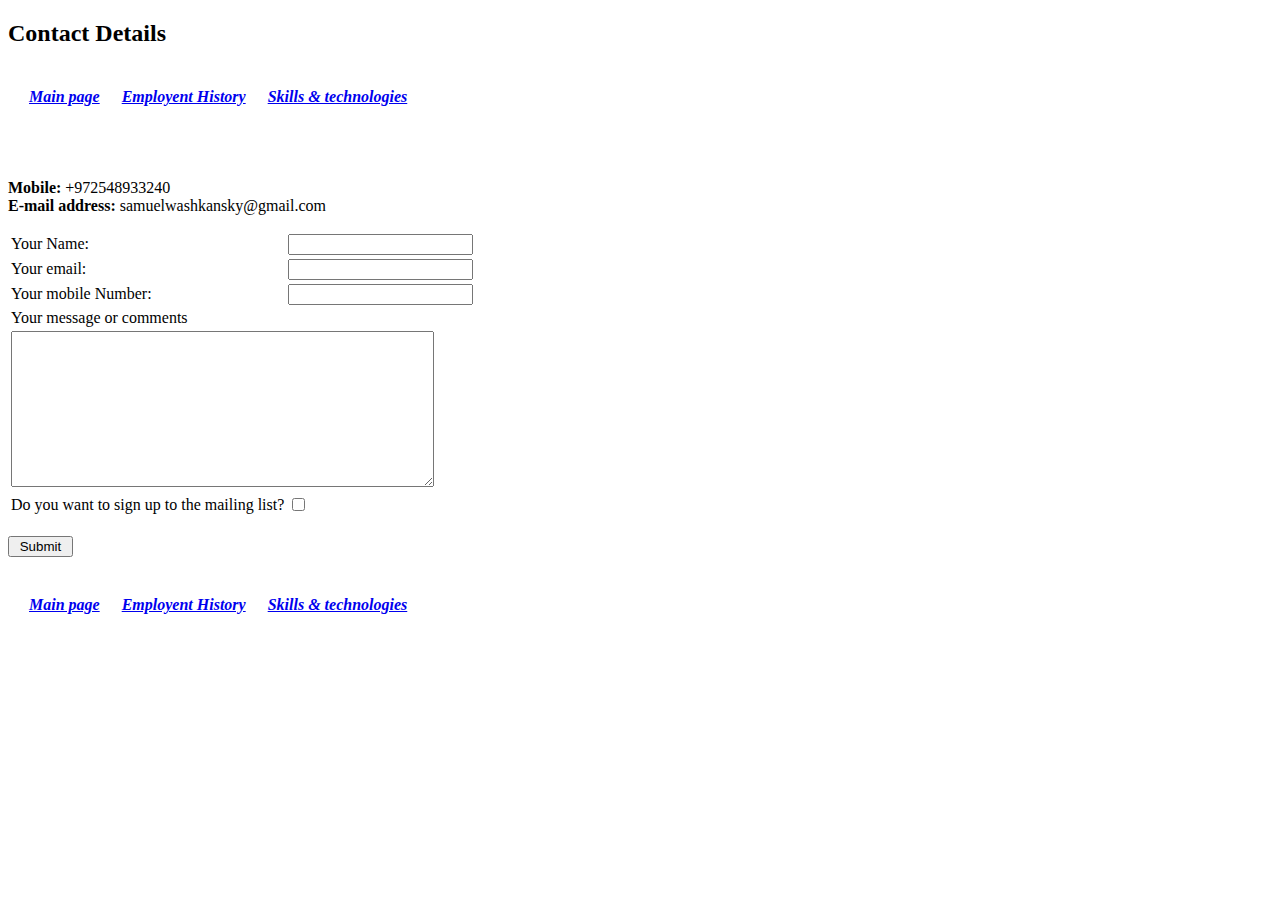
==== pages/Contact-me.html @ ab348792 "initial commit (empty site)" ====
<!DOCTYPE html>
<html lang="en">

<head>
    <title>Contact Me</title>
    <meta charset="UTF-8" />
    <meta name="viewport" content="width=device-width, initial-scale=1" />
    <link href="css/styles.css" rel="stylesheet" />
</head>

<body>
    <h2>Contact Details</h2>
    <table cellspacing="20">
        <tr>
            <td>
                <em><strong><a href="Index.html">Main page</a></strong></em>
            </td>
            <td>
                <em><strong><a href="Employment-History.html ">Employent History</a></strong></em>
            </td>
            <td>
                <em><strong><a href=" Skillsets-and-technologies.html ">Skills & technologies</a></strong></em>
            </td>
        </tr>
    </table>
    <br />
    <br />
    <p>
        <b>Mobile:</b> +972548933240
        <br />
        <b>E-mail address:</b> samuelwashkansky@gmail.com
    </p>

    <form action="mailto:samuelwashkansky@gmail.com" method="post" enctype="text/plain">
        <table>
            <tr>
                <td><label>Your Name:</label></td>
                <td><input type="text" name=yourName " value=" "></td>
        </tr>
        <tr>
          <td><label>Your email:</label></td>
          <td><input type="email" name=yourEmail " value=" "> <br /></td>
            </tr>
            <tr>
                <td><label>Your mobile Number:</label></td>
                <td>
                    <input type="text" name=yourMobile " value=" "> <br /></td>
        </tr>
        <tr>
          <td><label>Your message or comments</label></td>
        </tr>
        <tr>
          <td colspan=" 2 ">
            <textarea
              name=" message "
              id=" message "
              cols=" 50 "
              rows=" 10 "
            ></textarea>
          </td>
        </tr>

        <tr>
          <td><label>Do you want to sign up to the mailing list?</label></td>
          <td><input type="checkbox" name=" subscribe " value=" " /></td>
        </tr>
      </table>
      <br />
      <input type="submit" value=" Submit " />
    </form>

    <br />

    <table cellspacing=" 20 ">
      <tr>
        <td>
          <em
            ><strong><a href=" Index.html ">Main page</a></strong></em
          >
        </td>
        <td>
          <em
            ><strong
              ><a href=" Employment-History.html ">Employent History</a></strong
            ></em
          >
        </td>
        <td>
          <em
            ><strong
              ><a href=" Skillsets-and-technologies.html "
                >Skills & technologies</a
              ></strong
            ></em
          >
        </td>
      </tr>
    </table>
  </body>
</html>
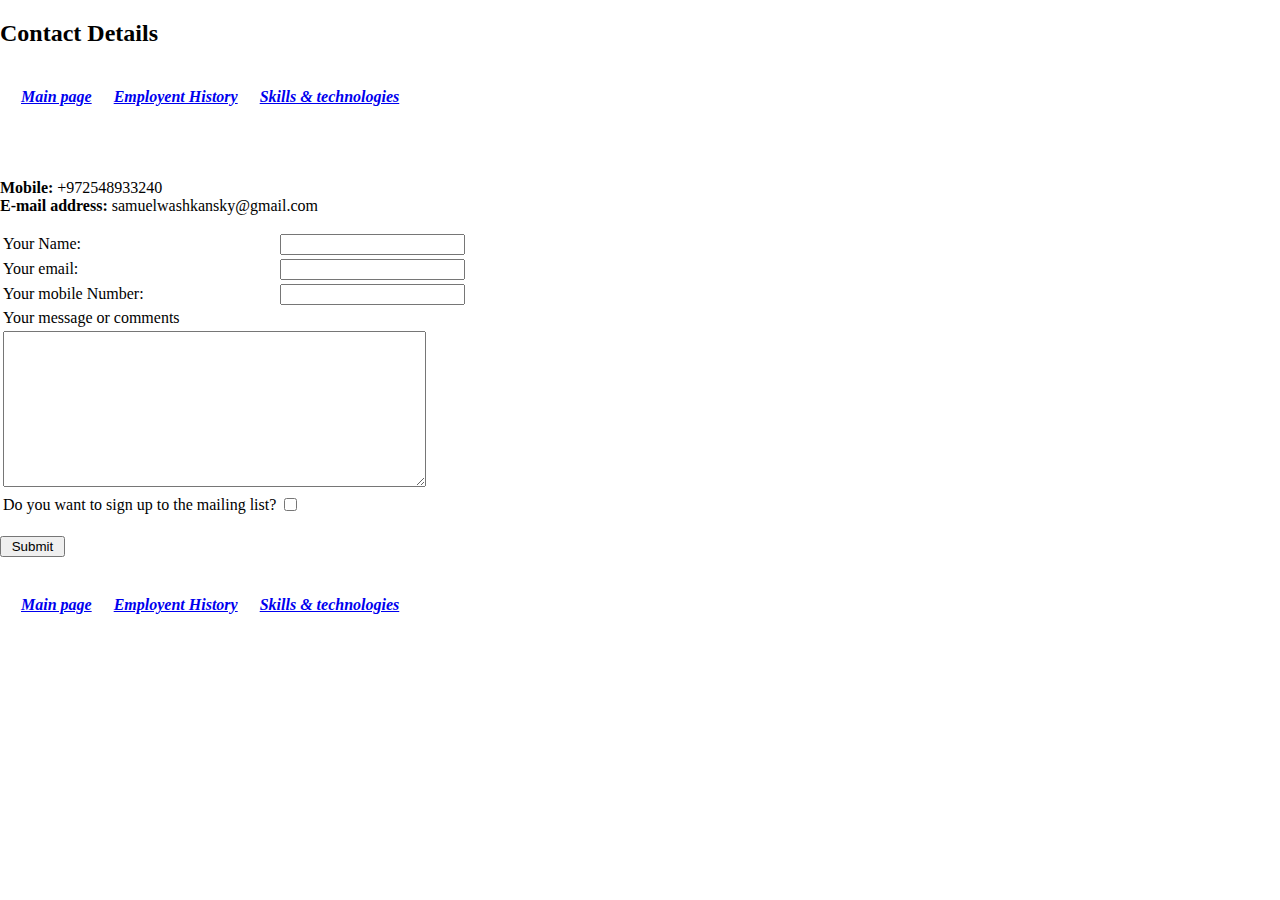
==== commit f115d9b0: "added div and basic styles" ====
--- a/pages/Contact-me.html
+++ b/pages/Contact-me.html
@@ -5,7 +5,7 @@
     <title>Contact Me</title>
     <meta charset="UTF-8" />
     <meta name="viewport" content="width=device-width, initial-scale=1" />
-    <link href="css/styles.css" rel="stylesheet" />
+    <link href="../css/styles.css" rel="stylesheet" />
 </head>
 
 <body>
--- a/css/styles.css
+++ b/css/styles.css
@@ -0,0 +1,18 @@
+
+/*********** Tag Selectors ********************/
+body{
+    margin: 0;
+}
+
+h1{
+    margin-top: 0;
+}
+div{
+    background-color: #e4f9f5;
+    margin: 0;
+}
+
+
+/*********** Class Selectors ********************/
+
+/*********** Id Selectors ********************/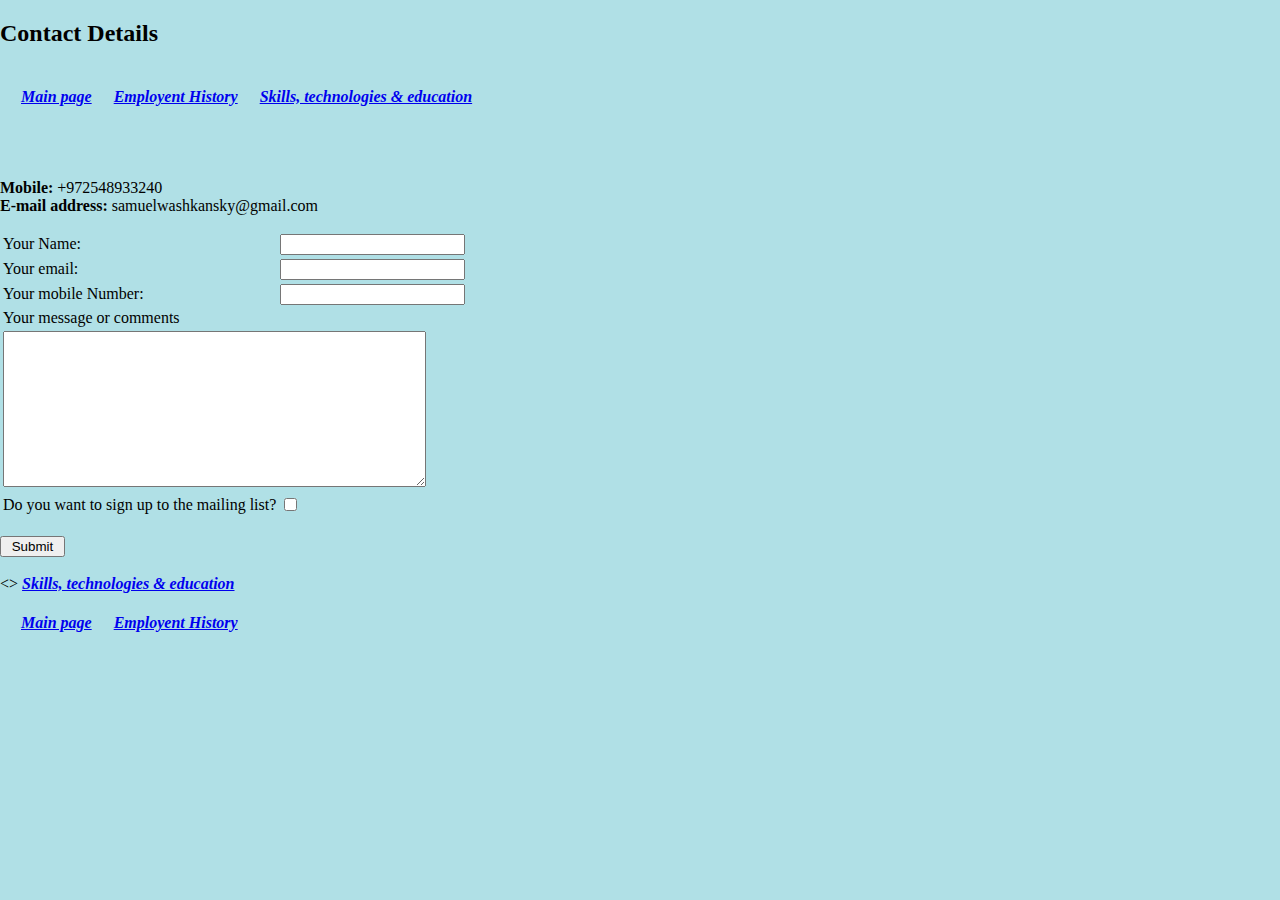
==== commit 894e8219: "Added new styles" ====
--- a/pages/Contact-me.html
+++ b/pages/Contact-me.html
@@ -19,7 +19,7 @@
                 <em><strong><a href="Employment-History.html ">Employent History</a></strong></em>
             </td>
             <td>
-                <em><strong><a href=" Skillsets-and-technologies.html ">Skills & technologies</a></strong></em>
+              <em><strong><a href="Skillsets-technologies-and-education.html">Skills, technologies & education</a></strong></em>
             </td>
         </tr>
     </table>
@@ -85,14 +85,8 @@
             ></em
           >
         </td>
-        <td>
-          <em
-            ><strong
-              ><a href=" Skillsets-and-technologies.html "
-                >Skills & technologies</a
-              ></strong
-            ></em
-          >
+        <>
+          <em><strong><a href="Skillsets-technologies-and-education.html">Skills, technologies & education</a></strong></em>
         </td>
       </tr>
     </table>
--- a/css/styles.css
+++ b/css/styles.css
@@ -2,6 +2,7 @@
 /*********** Tag Selectors ********************/
 body{
     margin: 0;
+    background-color: powderblue;
 }
 
 h1{
@@ -14,5 +15,18 @@
 
 
 /*********** Class Selectors ********************/
-
+.middle-container{
+    height: 200px;
+    width: 200px;
+    background-color: red;
+}
+.bottom-container{
+    height: 200px;
+    width: 200px;
+    background-color: blue;
+}
+.cloud{
+    height: 100px;
+    width: 250px;
+}
 /*********** Id Selectors ********************/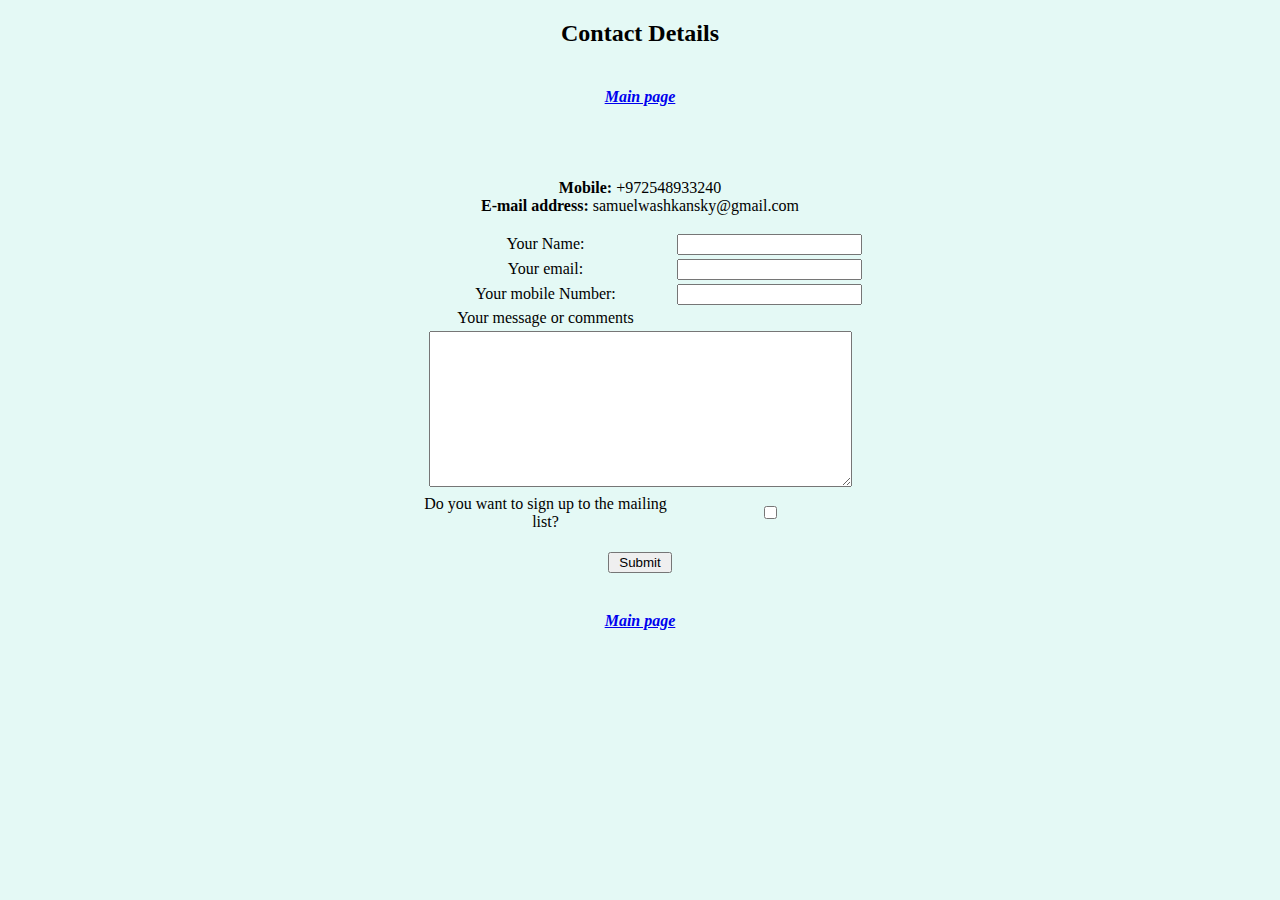
==== commit ee482c79: "Added content and extra styling" ====
--- a/pages/Contact-me.html
+++ b/pages/Contact-me.html
@@ -10,17 +10,17 @@
 
 <body>
     <h2>Contact Details</h2>
-    <table cellspacing="20">
+    <table class="links-table" cellspacing="20">
         <tr>
             <td>
-                <em><strong><a href="Index.html">Main page</a></strong></em>
+                <em><strong><a href="../index.html">Main page</a></strong></em>
             </td>
-            <td>
+            <!--<td>
                 <em><strong><a href="Employment-History.html ">Employent History</a></strong></em>
             </td>
             <td>
               <em><strong><a href="Skillsets-technologies-and-education.html">Skills, technologies & education</a></strong></em>
-            </td>
+            </td>-->
         </tr>
     </table>
     <br />
@@ -31,7 +31,7 @@
         <b>E-mail address:</b> samuelwashkansky@gmail.com
     </p>
 
-    <form action="mailto:samuelwashkansky@gmail.com" method="post" enctype="text/plain">
+    <form class="contactme-form" action="mailto:samuelwashkansky@gmail.com" method="post" enctype="text/plain">
         <table>
             <tr>
                 <td><label>Your Name:</label></td>
@@ -70,25 +70,18 @@
     </form>
 
     <br />
-
-    <table cellspacing=" 20 ">
-      <tr>
-        <td>
-          <em
-            ><strong><a href=" Index.html ">Main page</a></strong></em
-          >
-        </td>
-        <td>
-          <em
-            ><strong
-              ><a href=" Employment-History.html ">Employent History</a></strong
-            ></em
-          >
-        </td>
-        <>
-          <em><strong><a href="Skillsets-technologies-and-education.html">Skills, technologies & education</a></strong></em>
-        </td>
-      </tr>
+    <table class="links-table" cellspacing="20">
+        <tr>
+            <td>
+                <em><strong><a href="../Index.html">Main page</a></strong></em>
+            </td>
+            <!--<td>
+                <em><strong><a href="Employment-History.html ">Employent History</a></strong></em>
+            </td>
+            <td>
+              <em><strong><a href="Skillsets-technologies-and-education.html">Skills, technologies & education</a></strong></em>
+            </td>-->
+        </tr>
     </table>
   </body>
 </html>--- a/css/styles.css
+++ b/css/styles.css
@@ -2,31 +2,97 @@
 /*********** Tag Selectors ********************/
 body{
     margin: 0;
-    background-color: powderblue;
+    background-color: #e4f9f5;
+    text-align: center;
+    font-family: 'Merriweather Sans', serif;
 }
 
 h1{
     margin-top: 0;
+    font-family: 'Sacramento', cursive;
+}
+h2{
+    font-family: 'Montserrat', serif;    
+}
+h3{
+    font-family: 'Montserrat', serif;
 }
 div{
     background-color: #e4f9f5;
     margin: 0;
 }
+img{margin: 0px;}
 
 
 /*********** Class Selectors ********************/
+.top-container{
+    position: relative;
+    padding-top: 100px;
+    display: block;
+    background-color: #e4f9f5;
+    margin: 0;
+}
+.top-text{
+    position: relative;
+    top: 100px;
+}
+.top-cloud{
+    position: absolute;
+    height: 100px;
+    width: 250px;
+    top: 50px;
+    right: 20px;
+}
+.bottom-cloud{
+    position: absolute;
+    height: 100px;
+    width: 250px;
+    top: 300px;
+}
+.landscape{
+    position: relative;
+    top: 250px; 
+    margin: 0 auto; 
+}
+.top-span{
+    text-decoration: underline;
+}
 .middle-container{
-    height: 200px;
-    width: 200px;
-    background-color: red;
+    position: relative;
+    display: block;
+    top: 246px; 
 }
 .bottom-container{
-    height: 200px;
-    width: 200px;
-    background-color: blue;
+    position: relative;
+    display: block;
+    top: 246px;
 }
-.cloud{
-    height: 100px;
-    width: 250px;
+.contactme-form{
+    position: relative;
+    width: 450px;
+    margin: 0 auto;
 }
-/*********** Id Selectors ********************/+.links-table{
+    position: relative;
+    width: 500px;
+    margin: 0 auto;
+}
+
+.skills{
+    position: relative;
+    width: 800px;
+    margin: 0 auto;
+}
+
+/*********** Id Selectors ********************/
+#headshot{
+    height: 120px;
+    width: 100px;
+    padding-top: 20px;
+}
+#intro
+{
+    position: relative;
+    width: 800px;
+    margin: 0 auto;
+}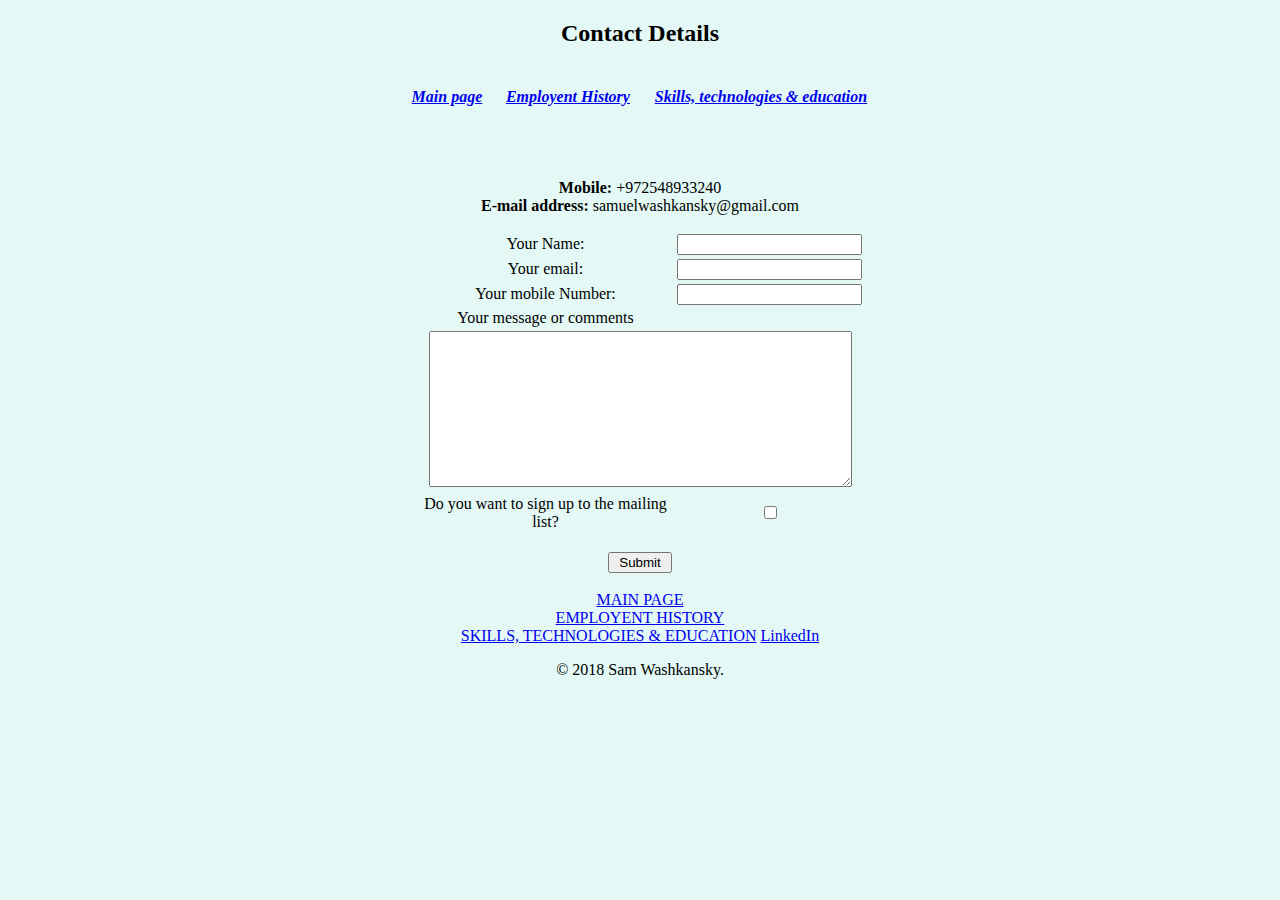
==== commit 9b307a50: "Added styling for extra pages" ====
--- a/pages/Contact-me.html
+++ b/pages/Contact-me.html
@@ -5,7 +5,7 @@
     <title>Contact Me</title>
     <meta charset="UTF-8" />
     <meta name="viewport" content="width=device-width, initial-scale=1" />
-    <link href="../css/styles.css" rel="stylesheet" />
+    <link href="../css/contact-me.css" rel="stylesheet" />
 </head>
 
 <body>
@@ -15,12 +15,12 @@
             <td>
                 <em><strong><a href="../index.html">Main page</a></strong></em>
             </td>
-            <!--<td>
+            <td>
                 <em><strong><a href="Employment-History.html ">Employent History</a></strong></em>
             </td>
             <td>
               <em><strong><a href="Skillsets-technologies-and-education.html">Skills, technologies & education</a></strong></em>
-            </td>-->
+            </td>
         </tr>
     </table>
     <br />
@@ -70,18 +70,14 @@
     </form>
 
     <br />
-    <table class="links-table" cellspacing="20">
-        <tr>
-            <td>
-                <em><strong><a href="../Index.html">Main page</a></strong></em>
-            </td>
-            <!--<td>
-                <em><strong><a href="Employment-History.html ">Employent History</a></strong></em>
-            </td>
-            <td>
-              <em><strong><a href="Skillsets-technologies-and-education.html">Skills, technologies & education</a></strong></em>
-            </td>-->
-        </tr>
-    </table>
+        
+    <div class="bottom-container">
+      <a href="../index.html">MAIN PAGE</a><br>
+      <a href="Employent-History.html ">EMPLOYENT HISTORY</a><br>
+      <a href="Skillsets-technologies-and-education.html">SKILLS, TECHNOLOGIES & EDUCATION</a>
+      <a class="footer-link" href="https://www.linkedin.com/in/samwashkansky?lipi=urn%3Ali%3Apage%3Ad_flagship3_profile_view_base_contact_details%3BLI0pXEmHR2i%2F59p%2BQPE%2BKg%3D%3D">LinkedIn</a>
+      
+      <p>© 2018 Sam Washkansky.</p>
+    </div>
   </body>
 </html>--- a/css/contact-me.css
+++ b/css/contact-me.css
@@ -0,0 +1,37 @@
+/*********** Tag Selectors ********************/
+body{
+    margin: 0;
+    background-color: #e4f9f5;
+    text-align: center;
+    font-family: 'Montserrat Sans', serif;
+}
+
+h1{
+    margin-top: 0;
+    font-family: 'Montserrat', cursive;
+}
+h2{
+    font-family: 'Montserrat', serif;    
+}
+h3{
+    font-family: 'Montserrat', serif;
+}
+div{
+    background-color: #e4f9f5;
+    margin: 0;
+}
+img{
+    margin: 0px;
+}
+
+/*********** Class Selectors ********************/
+.links-table{
+    position: relative;
+    width: 500px;
+    margin: 0 auto;
+}
+.contactme-form{
+    position: relative;
+    width: 450px;
+    margin: 0 auto;
+}
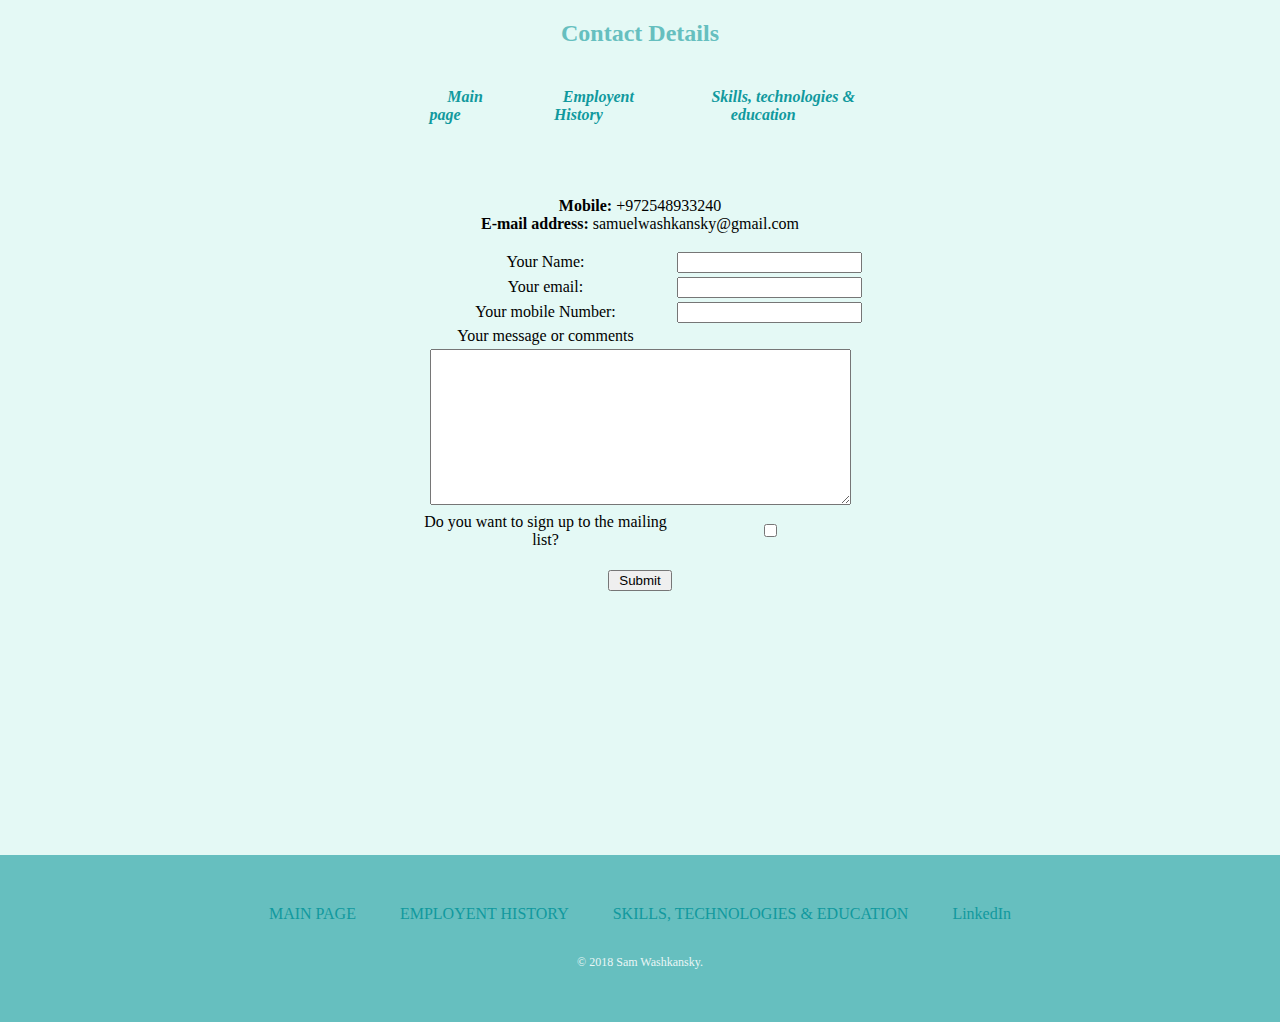
==== commit 3fa788ec: "added more content and styling" ====
--- a/pages/Contact-me.html
+++ b/pages/Contact-me.html
@@ -72,12 +72,12 @@
     <br />
         
     <div class="bottom-container">
-      <a href="../index.html">MAIN PAGE</a><br>
-      <a href="Employent-History.html ">EMPLOYENT HISTORY</a><br>
+      <a href="../index.html">MAIN PAGE</a>
+      <a href="Employment-History.html ">EMPLOYENT HISTORY</a>
       <a href="Skillsets-technologies-and-education.html">SKILLS, TECHNOLOGIES & EDUCATION</a>
       <a class="footer-link" href="https://www.linkedin.com/in/samwashkansky?lipi=urn%3Ali%3Apage%3Ad_flagship3_profile_view_base_contact_details%3BLI0pXEmHR2i%2F59p%2BQPE%2BKg%3D%3D">LinkedIn</a>
       
-      <p>© 2018 Sam Washkansky.</p>
+      <p class="copyright">© 2018 Sam Washkansky.</p>
     </div>
   </body>
 </html>--- a/css/contact-me.css
+++ b/css/contact-me.css
@@ -9,9 +9,11 @@
 h1{
     margin-top: 0;
     font-family: 'Montserrat', cursive;
+    color: #66BFBF;
 }
 h2{
-    font-family: 'Montserrat', serif;    
+    font-family: 'Montserrat', serif;  
+    color: #66BFBF;  
 }
 h3{
     font-family: 'Montserrat', serif;
@@ -22,6 +24,18 @@
 }
 img{
     margin: 0px;
+}
+a{
+    color: #11999E;
+    font-family: 'Montserrat', serif;
+    margin: 10px 20px;
+    text-decoration: none;
+}
+a:hover{
+    color: #eaf6f6;
+}
+label{
+    font-family: 'Montserrat', cursive;
 }
 
 /*********** Class Selectors ********************/
@@ -35,3 +49,15 @@
     width: 450px;
     margin: 0 auto;
 }
+.copyright{
+    color: #eaf6f6;
+    font-size: 0.75rem;
+    padding: 20px 0;
+}
+.bottom-container{
+    position: relative;
+    display: block;
+    top: 246px;
+    background-color: #66BFBF;
+    padding: 50px 0 20px;
+}
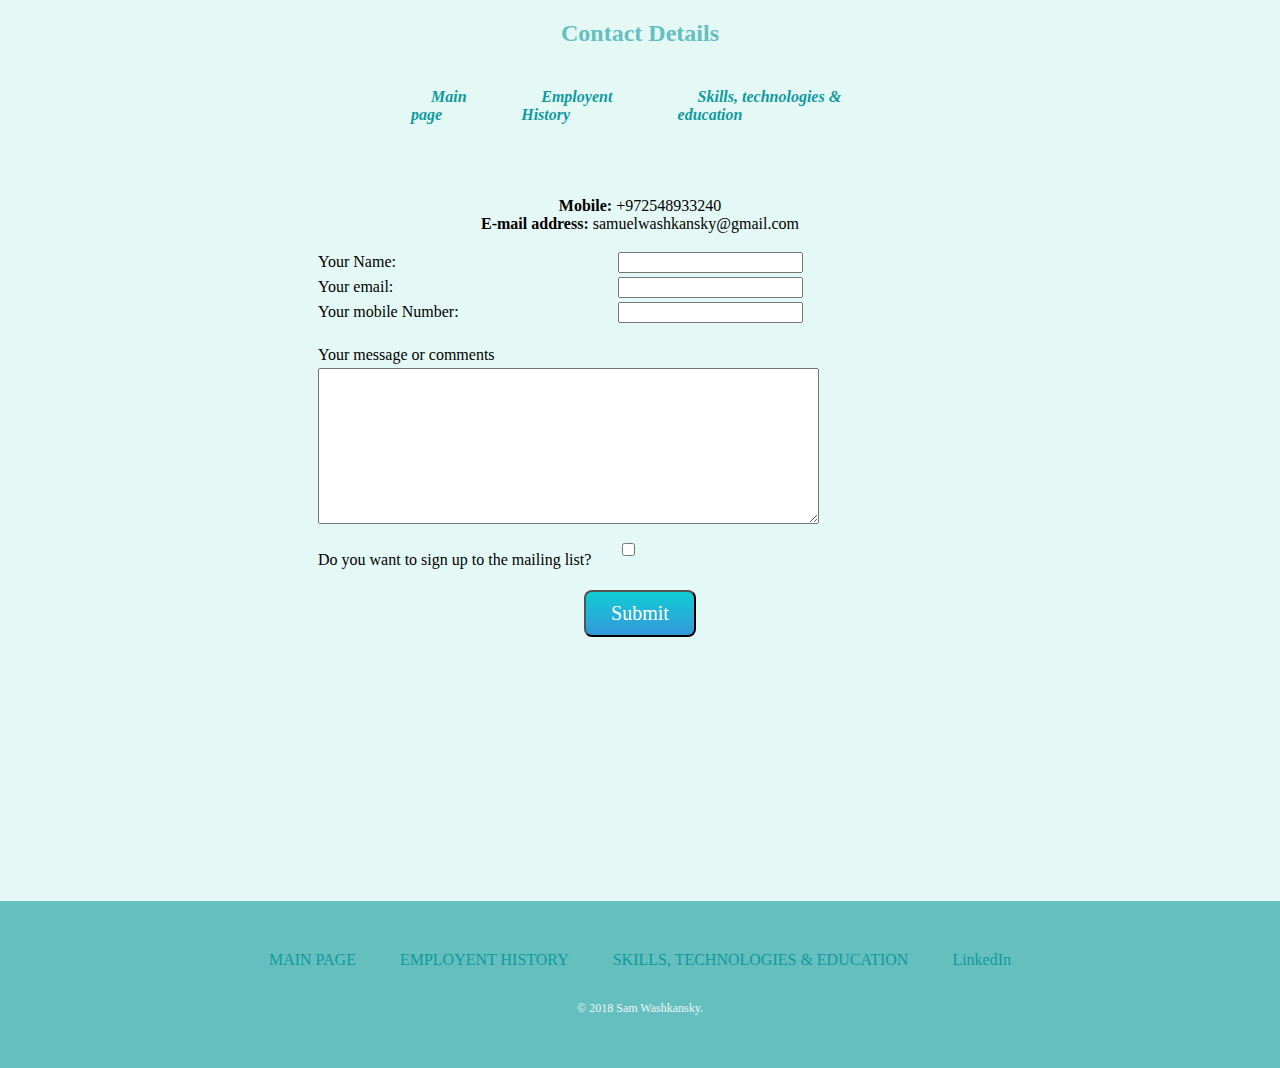
==== commit c34b2726: "fixed contact me page" ====
--- a/pages/Contact-me.html
+++ b/pages/Contact-me.html
@@ -47,26 +47,26 @@
                     <input type="text" name=yourMobile " value=" "> <br /></td>
         </tr>
         <tr>
-          <td><label>Your message or comments</label></td>
+          <td class="comment-label"><label>Your message or comments</label></td>
         </tr>
         <tr>
           <td colspan=" 2 ">
             <textarea
               name=" message "
               id=" message "
-              cols=" 50 "
+              cols=" 60 "
               rows=" 10 "
             ></textarea>
           </td>
         </tr>
 
         <tr>
-          <td><label>Do you want to sign up to the mailing list?</label></td>
+          <td class="chk-mailinglist"><label>Do you want to sign up to the mailing list?</label></td>
           <td><input type="checkbox" name=" subscribe " value=" " /></td>
         </tr>
       </table>
       <br />
-      <input type="submit" value=" Submit " />
+      <input class="btn" type="submit" value=" Submit " />
     </form>
 
     <br />
--- a/css/contact-me.css
+++ b/css/contact-me.css
@@ -37,6 +37,9 @@
 label{
     font-family: 'Montserrat', cursive;
 }
+td{
+    text-align: left;
+}
 
 /*********** Class Selectors ********************/
 .links-table{
@@ -46,7 +49,7 @@
 }
 .contactme-form{
     position: relative;
-    width: 450px;
+    width: 650px;
     margin: 0 auto;
 }
 .copyright{
@@ -61,3 +64,34 @@
     background-color: #66BFBF;
     padding: 50px 0 20px;
 }
+.comment-label{
+    padding-top: 20px;
+}
+.chk-mailinglist{
+    padding-top: 20px;}
+    .btn {
+        background: #11CDD4;
+        background-image: -webkit-linear-gradient(top, #11CDD4, #3498DB);
+        background-image: -moz-linear-gradient(top, #11CDD4, #3498DB);
+        background-image: -ms-linear-gradient(top, #11CDD4, #3498DB);
+        background-image: -o-linear-gradient(top, #11CDD4, #3498DB);
+        background-image: linear-gradient(to bottom, #11CDD4, #3498DB);
+        -webkit-border-radius: 8;
+        -moz-border-radius: 8;
+        border-radius: 8px;
+        font-family: 'Montserrat', serif; 
+        color: #ffffff;
+        font-size: 20px;
+        padding: 10px 20px 10px 20px;
+        text-decoration: none;
+      }
+      
+      .btn:hover {
+        background: #30E3CB;
+        background-image: -webkit-linear-gradient(top, #30E3CB, #2BC4AD);
+        background-image: -moz-linear-gradient(top, #30E3CB, #2BC4AD);
+        background-image: -ms-linear-gradient(top, #30E3CB, #2BC4AD);
+        background-image: -o-linear-gradient(top, #30E3CB, #2BC4AD);
+        background-image: linear-gradient(to bottom, #30E3CB, #2BC4AD);
+        text-decoration: none;
+      }
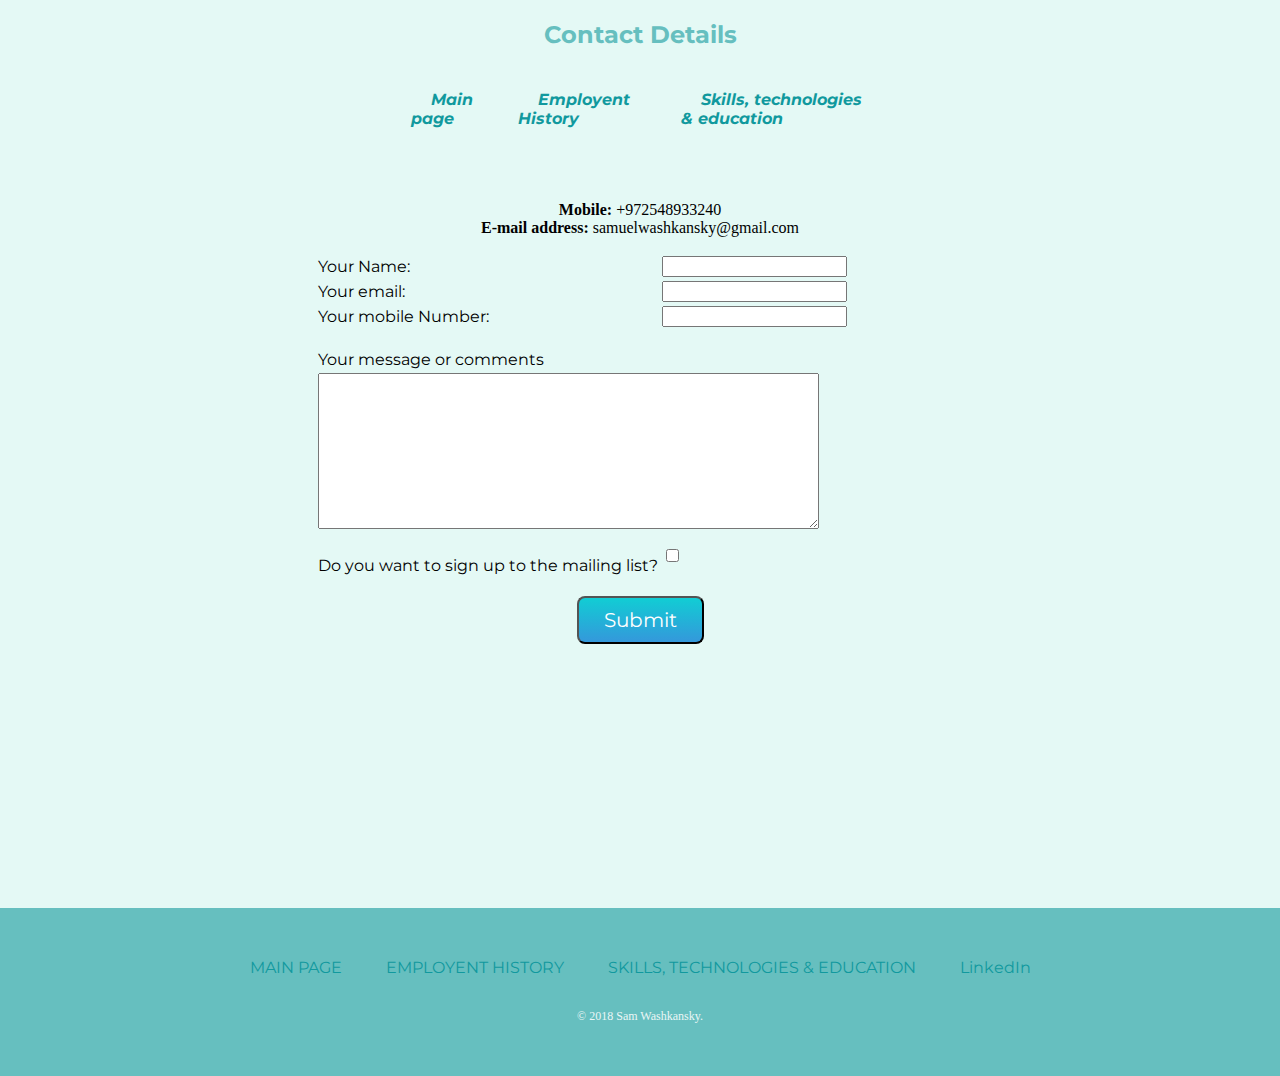
==== commit 1ffe7933: "Refactored tables" ====
--- a/pages/Contact-me.html
+++ b/pages/Contact-me.html
@@ -6,6 +6,8 @@
     <meta charset="UTF-8" />
     <meta name="viewport" content="width=device-width, initial-scale=1" />
     <link href="../css/contact-me.css" rel="stylesheet" />
+    <link rel="preconnect" href="https://fonts.gstatic.com">
+    <link href="https://fonts.googleapis.com/css2?family=Merriweather+Sans:ital,wght@0,300;0,400;0,500;0,600;0,700;0,800;1,300;1,400;1,500;1,600;1,700;1,800&family=Montserrat:ital,wght@0,100;0,200;0,300;0,400;0,500;0,600;0,700;0,800;0,900;1,100;1,200;1,300;1,400;1,500;1,600;1,700;1,800;1,900&family=Sacramento&display=swap" rel="stylesheet">
 </head>
 
 <body>
--- a/css/contact-me.css
+++ b/css/contact-me.css
@@ -32,7 +32,7 @@
     text-decoration: none;
 }
 a:hover{
-    color: #eaf6f6;
+    color: #3498DB;
 }
 label{
     font-family: 'Montserrat', cursive;
@@ -69,6 +69,7 @@
 }
 .chk-mailinglist{
     padding-top: 20px;}
+
     .btn {
         background: #11CDD4;
         background-image: -webkit-linear-gradient(top, #11CDD4, #3498DB);
